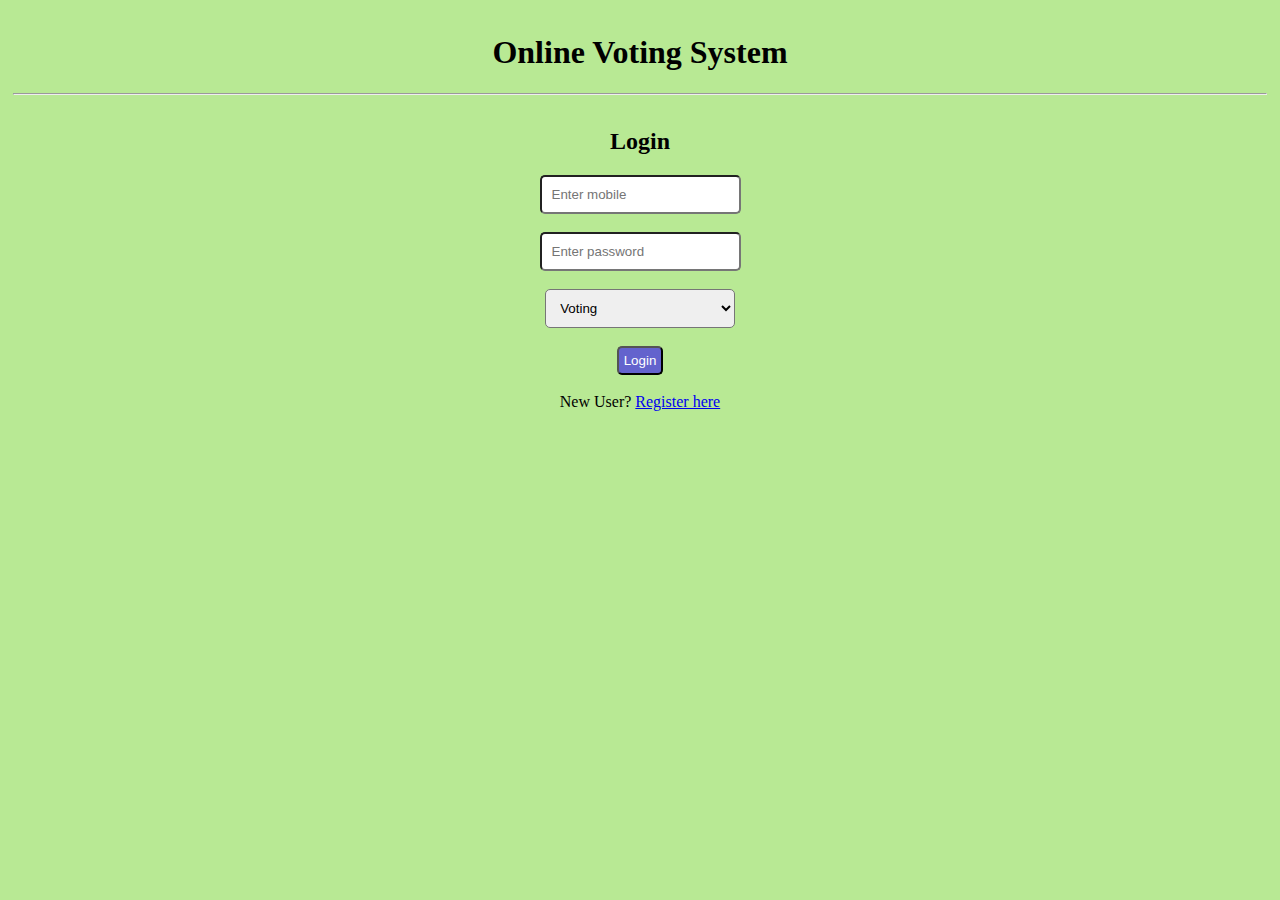
==== index.html @ 17154b61 "all file added" ====
<!DOCTYPE html>
<html lang="en">
<head>
    <meta charset="UTF-8">
    <meta name="viewport" content="width=device-width, initial-scale=1.0">
    <title>Document</title>
    <link rel="stylesheet" href="css\style.css">
</head>
<body>
    <center>
    <div id="headerSection">
        <h1>Online Voting System</h1>
        <hr>

    </div>
    <div id="bodySection">
        <form action="api/login.php" method="post">
            <h2>Login</h2>
            <input type="number" name="mobile" placeholder="Enter mobile"><br><br>
            <input type="password" name="password" placeholder="Enter password"><br><br>
            <select id="dropbox" name = "role">
                <option value="1">Voting</option>
                <option value="2">Group</option>
            </select><br><br>
            <button id="loginbtn">Login</button><br><br>
            New User? <a href="routes/register.html">Register here</a>
        </form>
    </div>
</center>
    
</body>
</html>
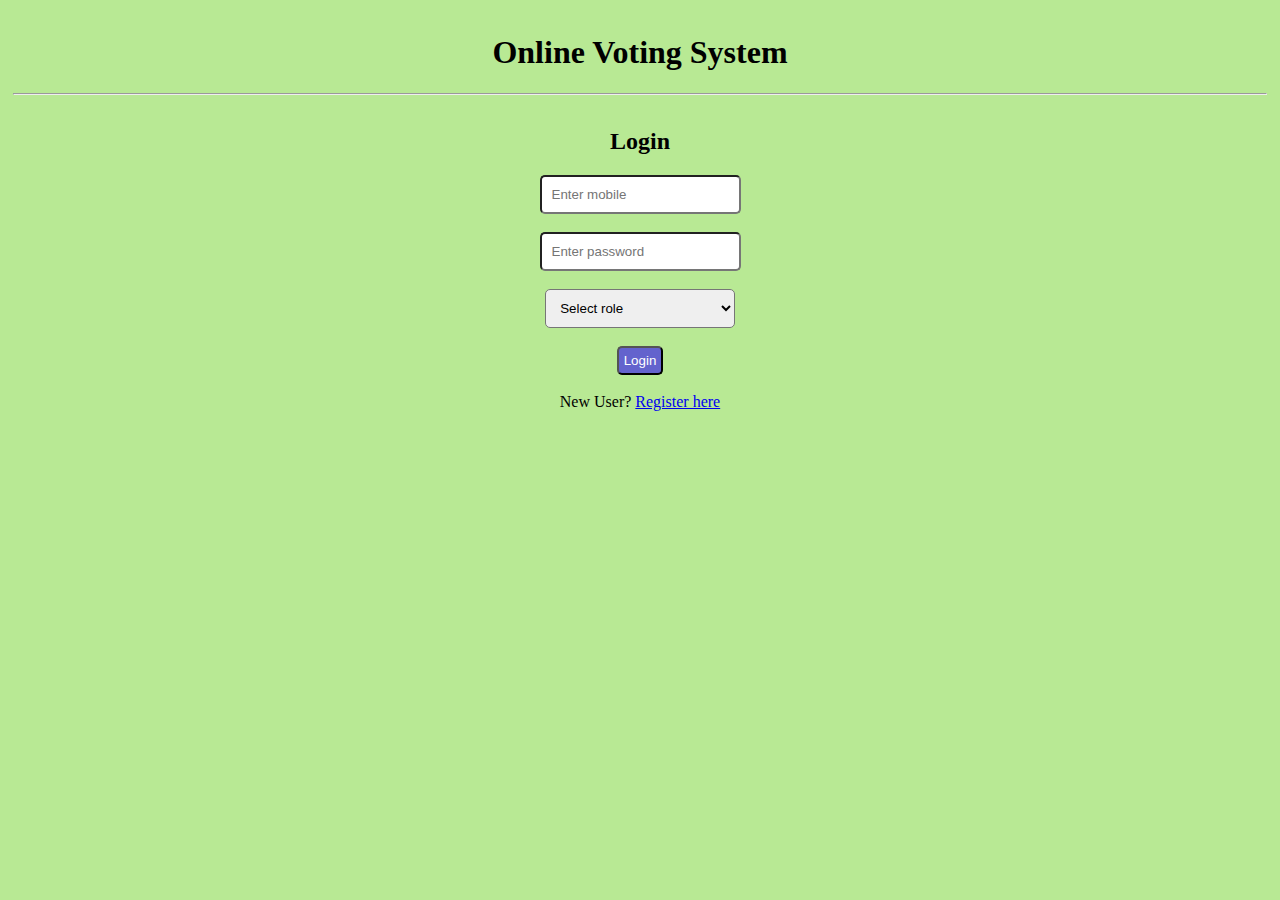
==== commit d5479a10: "index.html file added" ====
--- a/index.html
+++ b/index.html
@@ -4,7 +4,7 @@
     <meta charset="UTF-8">
     <meta name="viewport" content="width=device-width, initial-scale=1.0">
     <title>Document</title>
-    <link rel="stylesheet" href="css\style.css">
+    <link rel="stylesheet" href="css/style.css">
 </head>
 <body>
     <center>
@@ -16,13 +16,14 @@
     <div id="bodySection">
         <form action="api/login.php" method="post">
             <h2>Login</h2>
-            <input type="number" name="mobile" placeholder="Enter mobile"><br><br>
-            <input type="password" name="password" placeholder="Enter password"><br><br>
+            <input type="number" name="mobile" placeholder="Enter mobile" required><br><br>
+            <input type="password" name="password" placeholder="Enter password" required><br><br>
             <select id="dropbox" name = "role">
+                <option value="">Select role</option>
                 <option value="1">Voting</option>
                 <option value="2">Group</option>
             </select><br><br>
-            <button id="loginbtn">Login</button><br><br>
+            <button id="loginbtn" type="submit">Login</button><br><br>
             New User? <a href="routes/register.html">Register here</a>
         </form>
     </div>
--- a/css/style.css
+++ b/css/style.css
@@ -0,0 +1,33 @@
+body{
+    text-align: center;
+    background-color: #b8e994;
+}
+#imagecss{
+    padding: 10px;
+    border: 2px solid black;
+    border-radius: 5px;
+    width: 30%;
+}
+#headerSection{
+    padding: 5px;
+    
+}
+#headerScetion h1{
+    font-family: cursive;
+}
+input{
+    padding: 10px;
+    border-radius: 5px;
+}
+#dropbox{
+    padding: 10px;
+    border-radius: 5px;
+    width: 15%;
+}
+#loginbtn{
+    padding: 5px;
+    border-radius: 5px;
+    background-color:rgb(99, 99, 205);
+    color: white;
+    border-radius: 5px;
+}